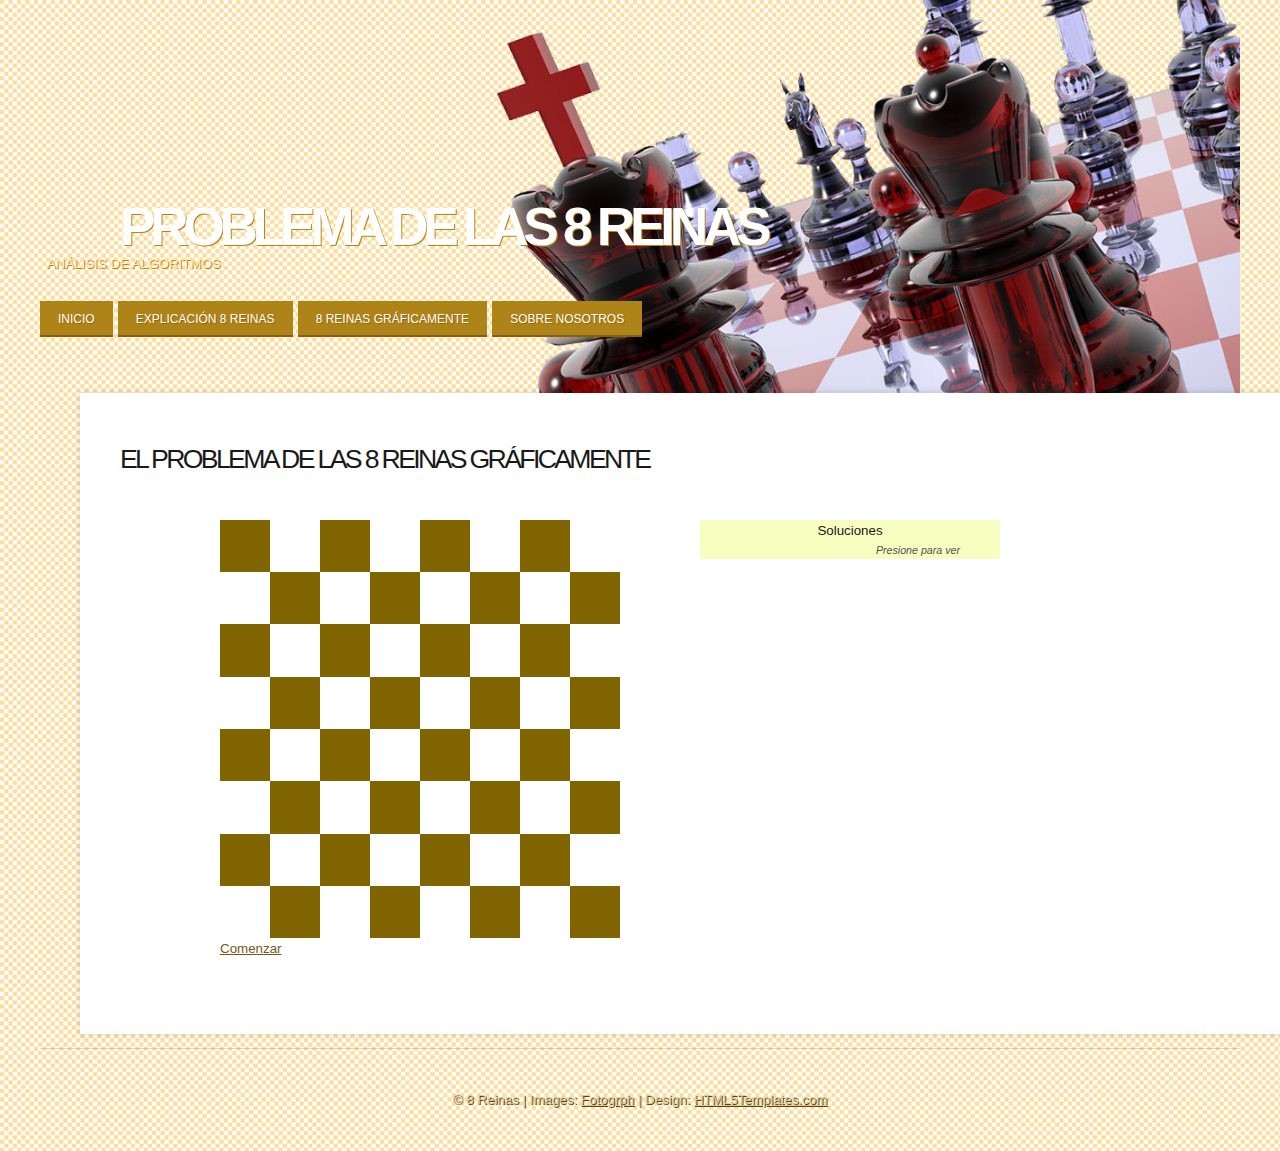
==== reinas_grafico.html @ e07d1180 "Problema completo" ====
<!DOCTYPE HTML>
<!--
	Azure: A responsive HTML5 website template by HTML5Templates.com
	Released for free under the Creative Commons Attribution 3.0 license (html5templates.com/license)
	Visit http://html5templates.com for more great templates or follow us on Twitter @HTML5T
-->

<html>
<head>
<title>Azure by HTML5Templates.com</title>
<meta http-equiv="content-type" content="text/html; charset=utf-8" />
<meta name="description" content="" />
<meta name="keywords" content="" />
<noscript>
<link rel="stylesheet" href="css/5grid/core.css" />
<link rel="stylesheet" href="css/5grid/core-desktop.css" />
<link rel="stylesheet" href="css/5grid/core-1200px.css" />
<link rel="stylesheet" href="css/5grid/core-noscript.css" />
<link rel="stylesheet" href="css/style.css" />
<link rel="stylesheet" href="css/style-desktop.css" />
</noscript>
<script src="css/5grid/jquery.js"></script>
<script src="css/5grid/init.js?use=mobile,desktop,1000px&amp;mobileUI=1&amp;mobileUI.theme=none"></script>
    <style type="text/css">
      body{font-family:Arial,sans-serif}h1{margin-left:80px}h3{margin:4px;font-weight:400;text-align:center}#wrapper{padding-left:80px;min-width:900px}#puzzle-wrapper{margin:20px;float:left;background:url(img/loading_1.gif) center center no-repeat transparent}table#board{border-collapse:separate;border-spacing:0;border:0}table#board tr td{width:50px;height:50px}table#board tr td img{width:50px;height:50px;border:0;margin:0;padding:0}td.color-0{background:#806400}td.color-1{background:#FFFFFF}#solution-wrapper{float:left;margin:20px;margin-left:60px;width:300px;height:100%;background:#F7FFC0}#solution-wrapper p{text-align:right;font-size:.8em;font-style:italic;margin-right:40px}a.solution-link{text-decoration:none;color:#333;display:block;margin:4px 20px}a.solution-link:hover{color:#696}
    </style>
  </head>
<!--[if IE 9]><link rel="stylesheet" href="css/style-ie9.css" /><![endif]-->
</head><body>
<div id="header-wrapper">
	<header id="header" class="5grid-layout">
		<div id="row">
			<div id="12u">
				<div id="logo">
					<h1><a href="index.html" class="mobileUI-site-name">Problema de las 8 Reinas</a></h1>
					<p>Análisis de Algoritmos</p>
				</div>
			</div>
		</div>
		<div class="row">
			<div class="12u">
				<div class="5grid-layout" id="menu">
					<nav class="mobileUI-site-nav">
						<ul>
							<li class="current_page_item"><a href="index.html">Inicio</a></li>
							<li><a href="explicacion.html">Explicación 8 reinas</a></li>
							<li><a href="reinas_grafico.html">8 Reinas gráficamente</a></li>
							<li><a href="nosotros.html">Sobre nosotros</a></li>
						</ul>
					</nav>
				</div>
			</div>
		</div>
	</header>
</div>
<div id="wrapper">
	<div class="5grid-layout" id="welcome">
		<div class="row">
			<div class="12u mobileUI-main-content">
				<section class="content">
					<h2>El problema de las 8 Reinas gráficamente</h2>
					
						<div id="wrapper">
							<div id="puzzle-wrapper"></div>
							<div id="solution-wrapper">
								<h3>Soluciones</h3>
								<p>Presione para ver</p>
							</div>
					</div>

    <script src="http://ajax.googleapis.com/ajax/libs/jquery/1.10.1/jquery.min.js"></script>
    <script src="js/nqueen.js"></script>
					
				</section>
			</div>
		</div>
	</div>
</div>

<div class="5grid-layout" id="copyright">
	<div class="row">
		<div class="12u">
			<section>
				<p>&copy; 8 Reinas | Images: <a href="http://fotogrph.com/">Fotogrph</a> | Design: <a href="http://html5templates.com/">HTML5Templates.com</a></p>
			</section>
		</div>
	</div>
</div>
</body>
</html>
---- css/5grid/core.css ----
/*****************************************************************/
/* 5grid 0.3.2 by n33.co | MIT+GPLv2 license licensed            */
/* core.css: Core stylesheet                                     */
/*****************************************************************/

/**************************************************/
/* Resets (by meyerweb.com/eric/tools/css/reset/) */
/**************************************************/

	html, body, div, span, applet, object, iframe, h1, h2, h3, h4, h5, h6, p, blockquote, pre, a, abbr, acronym, address, big, cite, code, del, dfn, em, img, ins, kbd, q, s, samp, small, strike, strong, sub, sup, tt, var, b, u, i, center, dl, dt, dd, ol, ul, li, fieldset, form, label, legend, table, caption, tbody, tfoot, thead, tr, th, td, article, aside, canvas, details, embed, figure, figcaption, footer, header, hgroup, menu, nav, output, ruby, section, summary, time, mark, audio, video {
		margin: 0;
		padding: 0;
		border: 0;
		font-size: 100%;
		font: inherit;
		vertical-align: baseline;
	}

	article, aside, details, figcaption, figure, footer, header, hgroup, menu, nav, section {
		display: block;
	}

	body {
		line-height: 1;
	}

	ol, ul {
		list-style: none;
	}

	blockquote, q {
		quotes: none;
	}

	blockquote:before, blockquote:after, q:before, q:after {
		content: '';
		content: none;
	}

	table {
		border-collapse: collapse;
		border-spacing: 0;
	}

/*********************/
/* Grid              */
/*********************/

	.\35 grid .\31 2u { width: 100%; } .\35 grid .\31 1u { width: 91.5%; } .\35 grid .\31 0u { width: 83%; } .\35 grid .\39 u { width: 74.5%; } .\35 grid .\38 u { width: 66%; } .\35 grid .\37 u { width: 57.5%; } .\35 grid .\36 u { width: 49%; } .\35 grid .\35 u { width: 40.5%; } .\35 grid .\34 u { width: 32%; } .\35 grid .\33 u { width: 23.5%; } .\35 grid .\32 u { width: 15%; } .\35 grid .\31 u { width: 6.5%; }
	
	.\35 grid .\31 u, .\35 grid .\32 u, .\35 grid .\33 u, .\35 grid .\34 u, .\35 grid .\35 u, .\35 grid .\36 u, .\35 grid .\37 u, .\35 grid .\38 u, .\35 grid .\39 u, .\35 grid .\31 0u, .\35 grid .\31 1u, .\35 grid .\31 2u {
		margin: 1% 0 1% 2%;
		float: left;
	}

	.\35 grid:after {
		content: '';
		display: block;
		clear: both;
		height: 0;
	}

	.\35 grid-flush .\31 2u { width: 100% !important; } .\35 grid-flush .\31 1u { width: 91.6666666667% !important; } .\35 grid-flush .\31 0u { width: 83.3333333333% !important; } .\35 grid-flush .\39 u { width: 75% !important; } .\35 grid-flush .\38 u { width: 66.6666666667% !important; } .\35 grid-flush .\37 u { width: 58.3333333333% !important; } .\35 grid-flush .\36 u { width: 50% !important; } .\35 grid-flush .\35 u { width: 41.6666666667% !important; } .\35 grid-flush .\34 u { width: 33.3333333333% !important; } .\35 grid-flush .\33 u { width: 25% !important; } .\35 grid-flush .\32 u { width: 16.6666666667% !important; } .\35 grid-flush .\31 u { width: 8.3333333333% !important; }

	.\35 grid-flush .\31 u, .\35 grid-flush .\32 u, .\35 grid-flush .\33 u, .\35 grid-flush .\34 u, .\35 grid-flush .\35 u, .\35 grid-flush .\36 u, .\35 grid-flush .\37 u, .\35 grid-flush .\38 u, .\35 grid-flush .\39 u, .\35 grid-flush .\31 0u, .\35 grid-flush .\31 1u, .\35 grid-flush .\31 2u {
		margin: 0 !important;
	}

	.do-5grid .do-12u { width: 100%; } .do-5grid .do-11u { width: 91.5%; } .do-5grid .do-10u { width: 83%; } .do-5grid .do-9u { width: 74.5%; } .do-5grid .do-8u { width: 66%; } .do-5grid .do-7u { width: 57.5%; } .do-5grid .do-6u { width: 49%; } .do-5grid .do-5u { width: 40.5%; } .do-5grid .do-4u { width: 32%; } .do-5grid .do-3u { width: 23.5%; } .do-5grid .do-2u { width: 15%; } .do-5grid .do-1u { width: 6.5%; }
	
	.do-5grid .do-1u, .do-5grid .do-2u, .do-5grid .do-3u, .do-5grid .do-4u, .do-5grid .do-5u, .do-5grid .do-6u, .do-5grid .do-7u, .do-5grid .do-8u, .do-5grid .do-9u, .do-5grid .do-10u, .do-5grid .do-11u, .do-5grid .do-12u {
		margin: 1% 0 1% 2%;
		float: left;
	}

	.do-5grid:after {
		content: '';
		display: block;
		clear: both;
		height: 0;
	}

	.do-5grid-flush .do-12u { width: 100%; } .do-5grid-flush .do-11u { width: 91.6666666667%; } .do-5grid-flush .do-10u { width: 83.3333333333%; } .do-5grid-flush .do-9u { width: 75%; } .do-5grid-flush .do-8u { width: 66.6666666667%; } .do-5grid-flush .do-7u { width: 58.3333333333%; } .do-5grid-flush .do-6u { width: 50%; } .do-5grid-flush .do-5u { width: 41.6666666667%; } .do-5grid-flush .do-4u { width: 33.3333333333%; } .do-5grid-flush .do-3u { width: 25%; } .do-5grid-flush .do-2u { width: 16.6666666667%; } .do-5grid-flush .do-1u { width: 8.3333333333%; }

	.do-5grid-flush .do-1u, .do-5grid-flush .do-2u, .do-5grid-flush .do-3u, .do-5grid-flush .do-4u, .do-5grid-flush .do-5u, .do-5grid-flush .do-6u, .do-5grid-flush .do-7u, .do-5grid-flush .do-8u, .do-5grid-flush .do-9u, .do-5grid-flush .do-10u, .do-5grid-flush .do-11u, .do-5grid-flush .do-12u {
		margin: 0 !important;
	}

/*********************/
/* Mobile            */
/*********************/

	#mobileUI-site-titlebar {
		text-align: center;
	}
	
	#mobileUI-site-nav-opener {
		top: 0;
		left: 0;
	}
	
	#mobileUI-site-nav {
	}

		#mobileUI-site-nav nav {
		}
	
		#mobileUI-site-nav a {
			display: block;
		}
	
		#mobileUI-site-nav a .indent-1 { display: inline-block; width: 1em; }
		#mobileUI-site-nav a .indent-2 { display: inline-block; width: 2em; }
		#mobileUI-site-nav a .indent-3 { display: inline-block; width: 3em; }
		#mobileUI-site-nav a .indent-4 { display: inline-block; width: 4em; }
		#mobileUI-site-nav a .indent-5 { display: inline-block; width: 5em; }
		#mobileUI-site-nav a .indent-6 { display: inline-block; width: 6em; }
		#mobileUI-site-nav a .indent-7 { display: inline-block; width: 7em; }
		#mobileUI-site-nav a .indent-8 { display: inline-block; width: 8em; }
		#mobileUI-site-nav a .indent-9 { display: inline-block; width: 9em; }
		#mobileUI-site-nav a .indent-10 { display: inline-block; width: 10em; }
---- css/5grid/core-desktop.css ----
/*****************************************************************/
/* 5grid 0.3.2 by n33.co | MIT+GPLv2 license licensed            */
/* core-desktop.css: Core (desktop) stylesheet                   */
/*****************************************************************/

.\35 grid .row:after { content: ''; display: block; clear: both; height: 0; } 
.\35 grid .row > :first-child { margin-left: 0; } 
.\35 grid .row:first-child > * { margin-top: 0; } 
.\35 grid .row:last-child > * { margin-bottom: 0; }
.\35 grid .offset-1u:first-child { margin-left: 8.5% !important; } 
.\35 grid .offset-2u:first-child { margin-left: 17% !important; } 
.\35 grid .offset-3u:first-child { margin-left: 25.5% !important; } 
.\35 grid .offset-4u:first-child { margin-left: 34% !important; } 
.\35 grid .offset-5u:first-child { margin-left: 42.5% !important; } 
.\35 grid .offset-6u:first-child { margin-left: 51% !important; } 
.\35 grid .offset-7u:first-child { margin-left: 59.5% !important; } 
.\35 grid .offset-8u:first-child { margin-left: 68% !important; } 
.\35 grid .offset-9u:first-child { margin-left: 76.5% !important; } 
.\35 grid .offset-10u:first-child { margin-left: 85% !important; } 
.\35 grid .offset-11u:first-child { margin-left: 93.5% !important; } 
.\35 grid .offset-1u { margin-left: 10.5% !important; } 
.\35 grid .offset-2u { margin-left: 19% !important; } 
.\35 grid .offset-3u { margin-left: 27.5% !important; } 
.\35 grid .offset-4u { margin-left: 36% !important; } 
.\35 grid .offset-5u { margin-left: 44.5% !important; } 
.\35 grid .offset-6u { margin-left: 53% !important; } 
.\35 grid .offset-7u { margin-left: 61.5% !important; } 
.\35 grid .offset-8u { margin-left: 70% !important; } 
.\35 grid .offset-9u { margin-left: 78.5% !important; } 
.\35 grid .offset-10u { margin-left: 87% !important; } 
.\35 grid .offset-11u { margin-left: 95.5% !important; }
---- css/5grid/core-1200px.css ----
/*****************************************************************/
/* 5grid 0.3.2 by n33.co | MIT+GPLv2 license licensed            */
/* core-1200px.css: 1200px                                       */
/*****************************************************************/

/*********************/
/* 1200px            */
/*********************/

	.\35 grid-layout {
		width: 1200px;
		margin: 0 auto;
	}
---- css/5grid/core-noscript.css ----
/*****************************************************************/
/* 5grid 0.3.2 by n33.co | MIT+GPLv2 license licensed            */
/* noscript-1000px.css: Kludgey noscript stylesheet              */
/*****************************************************************/

/*********************/
/* Base Grid         */
/*********************/

	.\35 grid-layout .\31 2u { width: 100%; } 
	.\35 grid-layout .\31 1u { width: 91.5%; } 
	.\35 grid-layout .\31 0u { width: 83%; } 
	.\35 grid-layout .\39 u { width: 74.5%; } 
	.\35 grid-layout .\38 u { width: 66%; }
	.\35 grid-layout .\37 u { width: 57.5%; } 
	.\35 grid-layout .\36 u { width: 49%; } 
	.\35 grid-layout .\35 u { width: 40.5%; } 
	.\35 grid-layout .\34 u { width: 32%; } 
	.\35 grid-layout .\33 u { width: 23.5%; } 
	.\35 grid-layout .\32 u { width: 15%; } 
	.\35 grid-layout .\31 u { width: 6.5%; }

	.\35 grid-layout .\31 u, .\35 grid-layout .\32 u, .\35 grid-layout .\33 u, .\35 grid-layout .\34 u, .\35 grid-layout .\35 u, .\35 grid-layout .\36 u, .\35 grid-layout .\37 u, .\35 grid-layout .\38 u, .\35 grid-layout .\39 u, .\35 grid-layout .\31 0u, .\35 grid-layout .\31 1u, .\35 grid-layout .\31 2u {
		margin: 1% 0 1% 2%;
		float: left;
	}

	.\35 grid-layout:after {
		content: '';
		display: block;
		clear: both;
		height: 0;
	}

/*********************/
/* Desktop           */
/*********************/

	.\35 grid-layout .row:after { content: ''; display: block; clear: both; height: 0; } 
	.\35 grid-layout .row > :first-child { margin-left: 0; } 
	.\35 grid-layout .row:first-child > * { margin-top: 0; } 
	.\35 grid-layout .row:last-child > * { margin-bottom: 0; }
	.\35 grid-layout .offset-1u:first-child { margin-left: 8.5% !important; } 
	.\35 grid-layout .offset-2u:first-child { margin-left: 17% !important; } 
	.\35 grid-layout .offset-3u:first-child { margin-left: 25.5% !important; } 
	.\35 grid-layout .offset-4u:first-child { margin-left: 34% !important; } 
	.\35 grid-layout .offset-5u:first-child { margin-left: 42.5% !important; } 
	.\35 grid-layout .offset-6u:first-child { margin-left: 51% !important; } 
	.\35 grid-layout .offset-7u:first-child { margin-left: 59.5% !important; } 
	.\35 grid-layout .offset-8u:first-child { margin-left: 68% !important; } 
	.\35 grid-layout .offset-9u:first-child { margin-left: 76.5% !important; } 
	.\35 grid-layout .offset-10u:first-child { margin-left: 85% !important; } 
	.\35 grid-layout .offset-11u:first-child { margin-left: 93.5% !important; } 
	.\35 grid-layout .offset-1u { margin-left: 10.5% !important; } 
	.\35 grid-layout .offset-2u { margin-left: 19% !important; } 
	.\35 grid-layout .offset-3u { margin-left: 27.5% !important; } 
	.\35 grid-layout .offset-4u { margin-left: 36% !important; } 
	.\35 grid-layout .offset-5u { margin-left: 44.5% !important; } 
	.\35 grid-layout .offset-6u { margin-left: 53% !important; } 
	.\35 grid-layout .offset-7u { margin-left: 61.5% !important; } 
	.\35 grid-layout .offset-8u { margin-left: 70% !important; } 
	.\35 grid-layout .offset-9u { margin-left: 78.5% !important; } 
	.\35 grid-layout .offset-10u { margin-left: 87% !important; } 
	.\35 grid-layout .offset-11u { margin-left: 95.5% !important; }
---- css/style.css ----
/*
	Untitled: A responsive HTML5 website template by HTML5Templates.com
	Released for free under the Creative Commons Attribution 3.0 license (html5templates.com/license)
	Visit http://html5templates.com for more great templates or follow us on Twitter @HTML5T
*/


/*********************************************************************************/
/* Global                                                                        */
/*********************************************************************************/

html, body {
	height: 100%;
}

body {
	margin: 0em;
	padding: 0em;
	background: #D7A91E url(images/img01.png) repeat;
	font-family: Arial, Helvetica, sans-serif;
	font-size: 10pt;
	color: #525252;
}

h1, h2, h3 {
	margin: 0em;
	padding: 0em;
	color: #191919;
}

h2 {
	padding: 0em 0em 1em 0em;
	letter-spacing: -.1em;
	text-transform: uppercase;
	font-size: 2em;
}

p {
	line-height: 170%;
}

a {
	color: #78561A;
}

a:hover {
	text-decoration: none;
}

strong {
	font-weight: bold;
	color: #191919;
}

/* Copyright */

#copyright {
	overflow: hidden;
	padding: 3em 0em;
	text-align: center;
	border-top: solid 1px rgba(0,0,0,0.15);
	box-shadow: inset 0px 1px 0px 0px rgba(255,255,255,0.15);
}

#copyright p {
	text-shadow: 1px 1px 0px #5C4210;
	color: #DACC98;
}

#copyright a {
	color: #DACC98;
}

#copyright a:hover {
	text-decoration: none;
}

#copyright section {
	padding: 0em 2em;
}

/* Main Wrapper */

#wrapper {
}

/* Page Wrapper */

#page-wrapper {
	overflow: hidden;
	margin-bottom: 1em;
	padding: 4em 0em 3em 0em;
	background: #FFFFFF;
	box-shadow: 0px 0px 5px 2px rgba(0,0,0,.1);
}

#page-wrapper a img {
	display: block;
	width: 100%;
	padding: 0em 0em 2em 0em;
}

/* Welcome */

#welcome {
	overflow: hidden;
	margin-bottom: 1em;
	padding: 4em 0em;
	background: #FFFFFF;
	box-shadow: 0px 0px 5px 2px rgba(0,0,0,.1);
}

#welcome .content {
}

/* Footer */

#footer {
	overflow: hidden;
	margin-bottom: 1em;
	padding: 4em 0em;
	background: #FFFFFF;
	box-shadow: 0px 0px 5px 2px rgba(0,0,0,.1);
}

/* Button style 1 */

.button-style1 {
	display: inline-block;
	margin: 2em 1em 1em 0em;
	padding: .5em 1em;
	background: #000000;
	text-decoration: none;
	text-transform: uppercase;
	font-size: .80em;
	color: #FFFFFF;
}

/* List style 1 */

ul.style1 {
	margin: 0em;
	padding: 2em 0em 2em 0em;
	list-style: none;
}

ul.style1 li {
	float: left;
	width: 15%;
	padding: 0em 1em 2em 0em;
}

ul.style1 a img {
	display: block;
	width: 100%;
	padding: 0em 0em 1em 0em;
}

/* List style 2 */

ul.style2 {
	margin: 0em;
	padding: 0em 0em 0em 0em;
	list-style: none;
}


ul.style2 li {
	padding: 0em 0em 3em 0em;
}

ul.style2 .heading-title {
	font-weight: bold;
	color: #5E5E5E;
}

ul.style2 .date {
	display: inline-block;
	margin: 0em 1em 1em 0em;
	padding: .5em 1em;
	text-transform: uppercase;
	font-size: .80em;
	background: #000000;
	color: #FFFFFF;
}

ul.style2 a {
	text-decoration: none;
	color: #5E5E5E;
}

ul.style2 a:hover {
	text-decoration: underline;
}

/* List style 3 */

ul.style3 {
	margin: 0em;
	padding: 0em 0em 0em 0em;
	list-style: none;
}

ul.style3 li {
	padding: 1em 0em;
	border-bottom: solid 1px rgba(0,0,0,0.15);
	border-top: solid 1px rgba(255,255,255,0.15);
}

ul.style3 li:first-child {
	border-top: 0;
}

ul.style3 li:last-child {
	border-bottom: 0;
}

ul.style3 a {
	padding: 0em 0em 0em 1em;
	background: url(images/img04.png) no-repeat left 4px;
	text-decoration: none;
	text-shadow: 1px 1px 0px #BD841A;
	color: #DACC98;
}

ul.style3 a:hover {
	text-decoration: underline;
}

ul.style3 .first {
	padding-top: 0em;
	background: none;
}


/* List style 4 */

ul.style4 {
	margin: 0em;
	padding: 0em 0em 0em 0em;
	list-style: none;
}

ul.style4 li {
	padding: 1.5em 0em 1.5em 0em;
	border-top: 1px solid #DCDCDC;
}

ul.style4 .date {
	padding: 0em 0em 1em 0em;
	font-weight: bold;
	font-style: italic;
}

ul.style4 .date a {
	color: #2C2C2C;
}

ul.style4 a {
	text-decoration: none;
	color: #5E5E5E;
}

ul.style4 a:hover {
	text-decoration: underline;
}

ul.style4 .first {
	padding-top: 0em;
	border-top: none;
}

/* List style 5 */

ul.style5 {
	margin: 0em;
	padding: 0em 0em 0em 0em;
	list-style: none;
}

ul.style5 li {
	padding: 1em 0em 1em 0em;
	border-top: 1px solid #DCDCDC;
}

ul.style5 a {
	text-decoration: none;
	color: #5E5E5E;
}

ul.style5 a:hover {
	text-decoration: underline;
}

ul.style5 .first {
	padding-top: 0em;
	border-top: none;
}
---- css/style-desktop.css ----
/*
	Untitled: A responsive HTML5 website template by HTML5Templates.com
	Released for free under the Creative Commons Attribution 3.0 license (html5templates.com/license)
	Visit http://html5templates.com for more great templates or follow us on Twitter @HTML5T
*/


/*********************************************************************************/
/* Desktop (>= 480px)                                                            */
/*********************************************************************************/

/* Header */

#header-wrapper {
	overflow: hidden;
}

.homepage #header-wrapper {
}

#header {
	overflow: hidden;
	background: url(images/img02.png) no-repeat right -2em;
	margin: 0 auto 0 auto;
	padding: 0 0 4em 0;
	background-size: 90%;
}

/* Logo */

#logo {
	overflow: hidden;
	padding: 15em 0.25em 1em 0em;
	text-shadow: 1px 1px 0px #BB8218;
	text-transform: uppercase;
}

#logo h1 a {
	margin: 0em;
	padding: 0em 0em 0em 0em;
	letter-spacing: -.1em;
	text-decoration: none;
	font-size: 4em;
	font-weight: bold;
	color: #FFFFFF;
}

#logo p {
	padding: 0em 0em 0em .5em;
	font-size: 1em;
	color: #FFEDBD;
}

/* Menu */

#menu {
	overflow: hidden;
}

#menu ul {
}

#menu li {
	display: inline-block;
}

#menu a {
	display: block;
	float: left;
	margin-right: 0.12em;
	padding: 1em 1.5em;
	background: #AE8317;
	box-shadow: inset 0px -2px 0px 0px rgba(0,0,0,0.25);
	text-decoration: none;
	text-shadow: 1px 1px 0px #9C650D;
	text-transform: uppercase;
	font-size: .90em;
	color: #FFFFFF;
}

#menu .current_page_item {
	color: #FFFFFF;
}

#menu .current_page_item a {
	color: #FFFFFF;
}

#menu a:hover {
}

/* Main Wrapper */

#wrapper {
}

/* Welcome */

#welcome {
}

#welcome .content {
	overflow: hidden;
	padding: 0em 3em 0em 3em;
}


#welcome a img {
	display: block;
	float: left;
	margin-right: 2em;
	width: 20%;
}



/* Page Wrapper */

#page-wrapper {
}

#pbox1 {
	padding: 0em 0em 0em 3em;
}


#pbox2 {
}

#pbox3 {
	padding: 0em 3em 0em 0em;
}

/* Marketing */

#marketing {
	overflow: hidden;
	padding: 4em 0em 4em 0em;
}

#marketing h2 {
	padding: 0em 0em 2em 0em;
	letter-spacing: normal;
	text-shadow: 1px 1px 0px #BD921A;
	text-transform: capitalize;
	font-size: 1.2em;
	font-weight: bold;
	color: #FFFFFF;
}

/* Footer */

#footer {
}

#footer #fbox1 {
	overflow: hidden;
	padding: 0em 0em 0em 3em;
}

#footer #fbox2 {
	overflow: hidden;
	padding: 0em 3em 0em 0em;
}
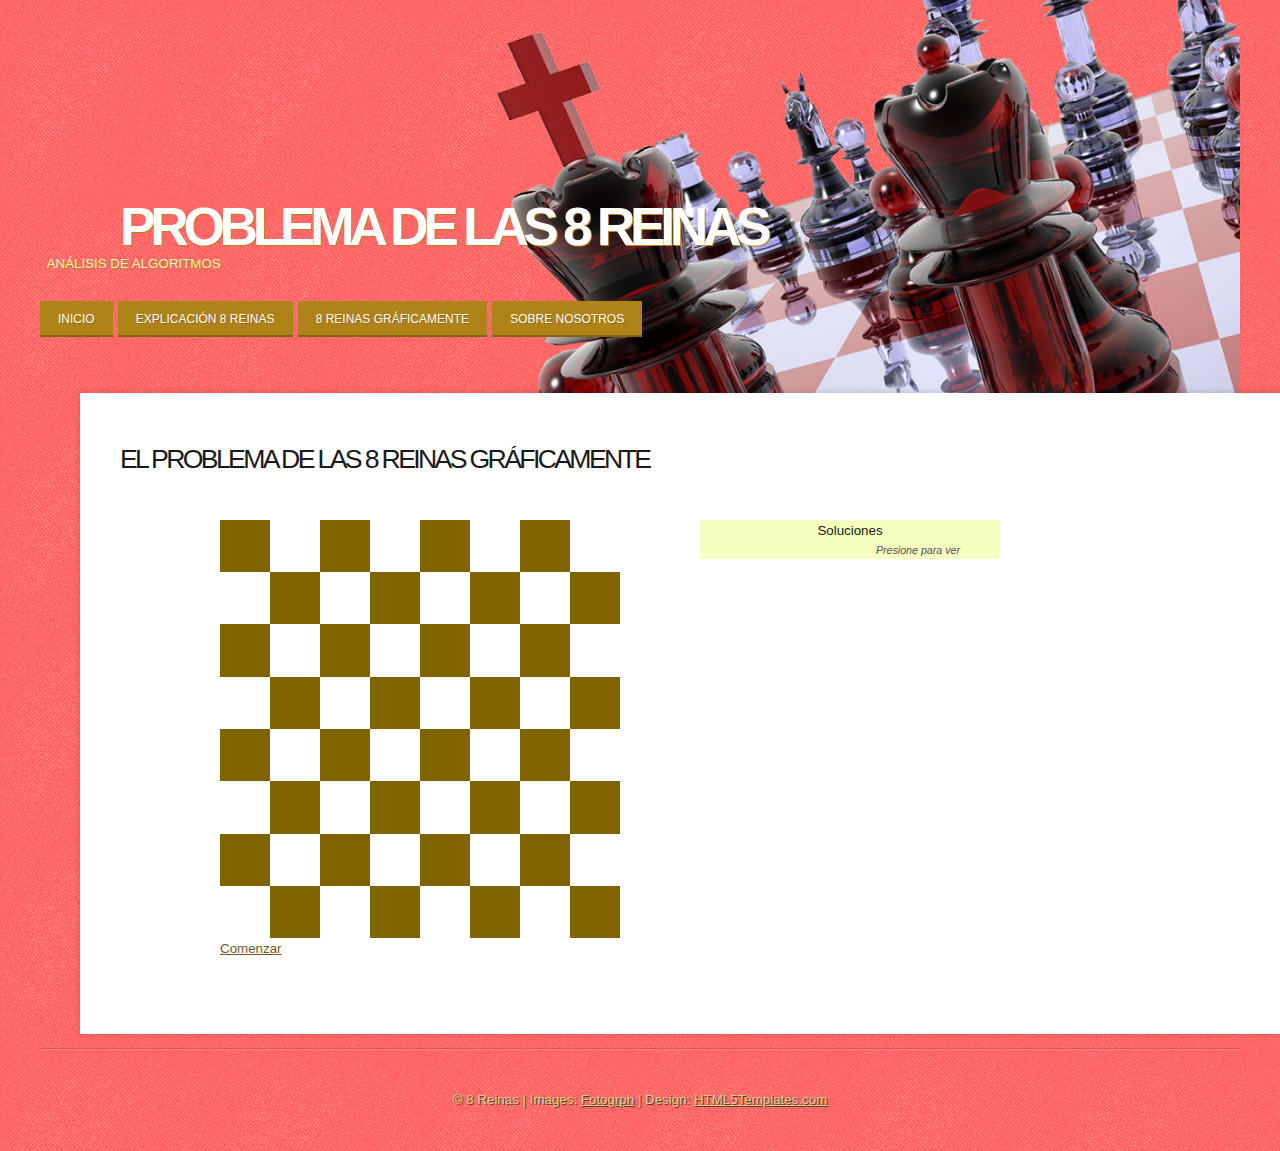
==== commit 794b4fa5: "modificacion hernan" ====
--- a/reinas_grafico.html
+++ b/reinas_grafico.html
@@ -7,7 +7,7 @@
 
 <html>
 <head>
-<title>Azure by HTML5Templates.com</title>
+<title>Problema de las 8 Reinas</title>
 <meta http-equiv="content-type" content="text/html; charset=utf-8" />
 <meta name="description" content="" />
 <meta name="keywords" content="" />
